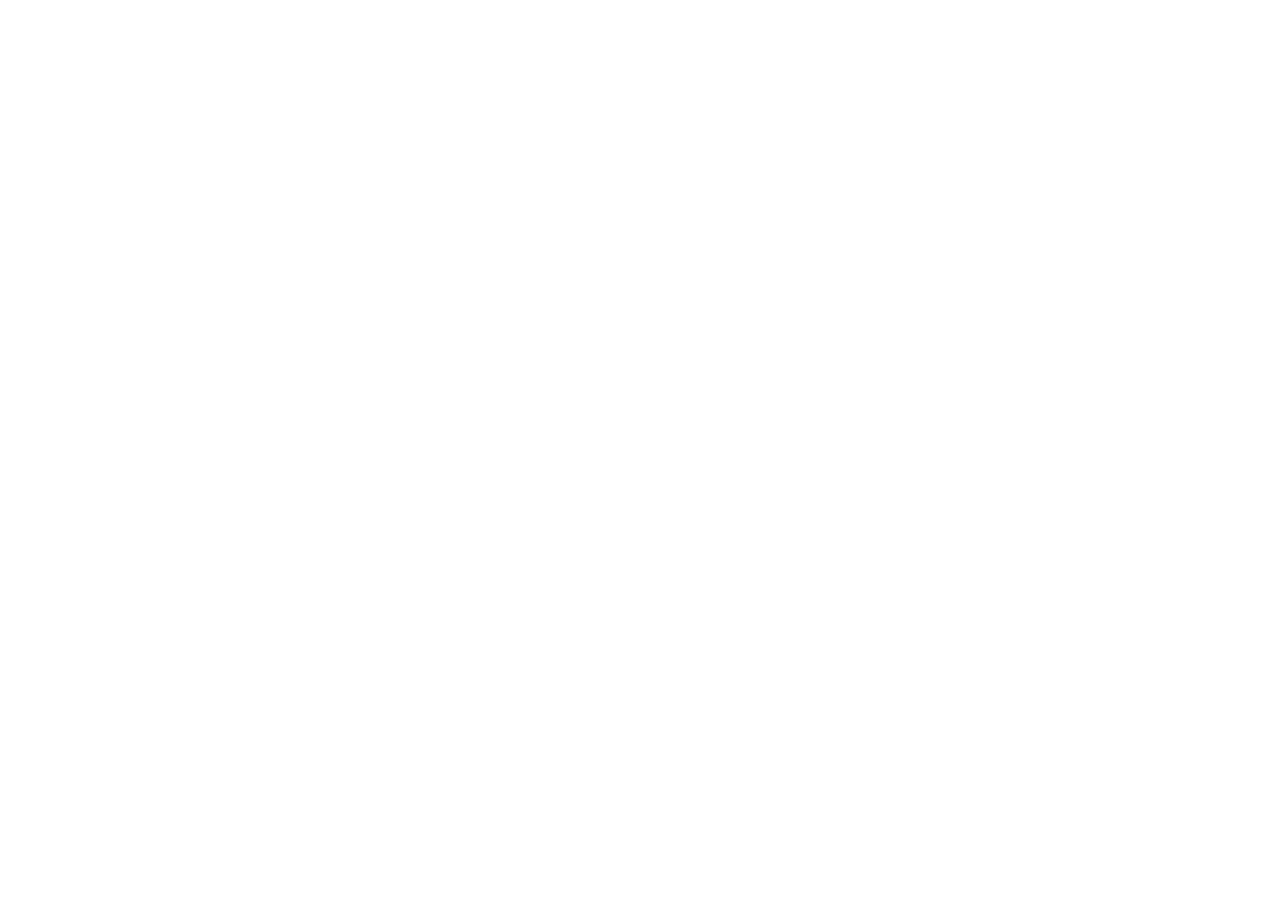
==== alla.html @ 4b087602 "Create alla.html" ====
<!DOCTYPE html>
<html lang="en">
  <head>
    <meta charset="UTF-8" />
    <meta http-equiv="X-UA-Compatible" content="IE=edge" />
    <meta name="viewport" content="width=device-width, initial-scale=1.0" />
    <title>Document</title>
  </head>
  <body></body>
</html>
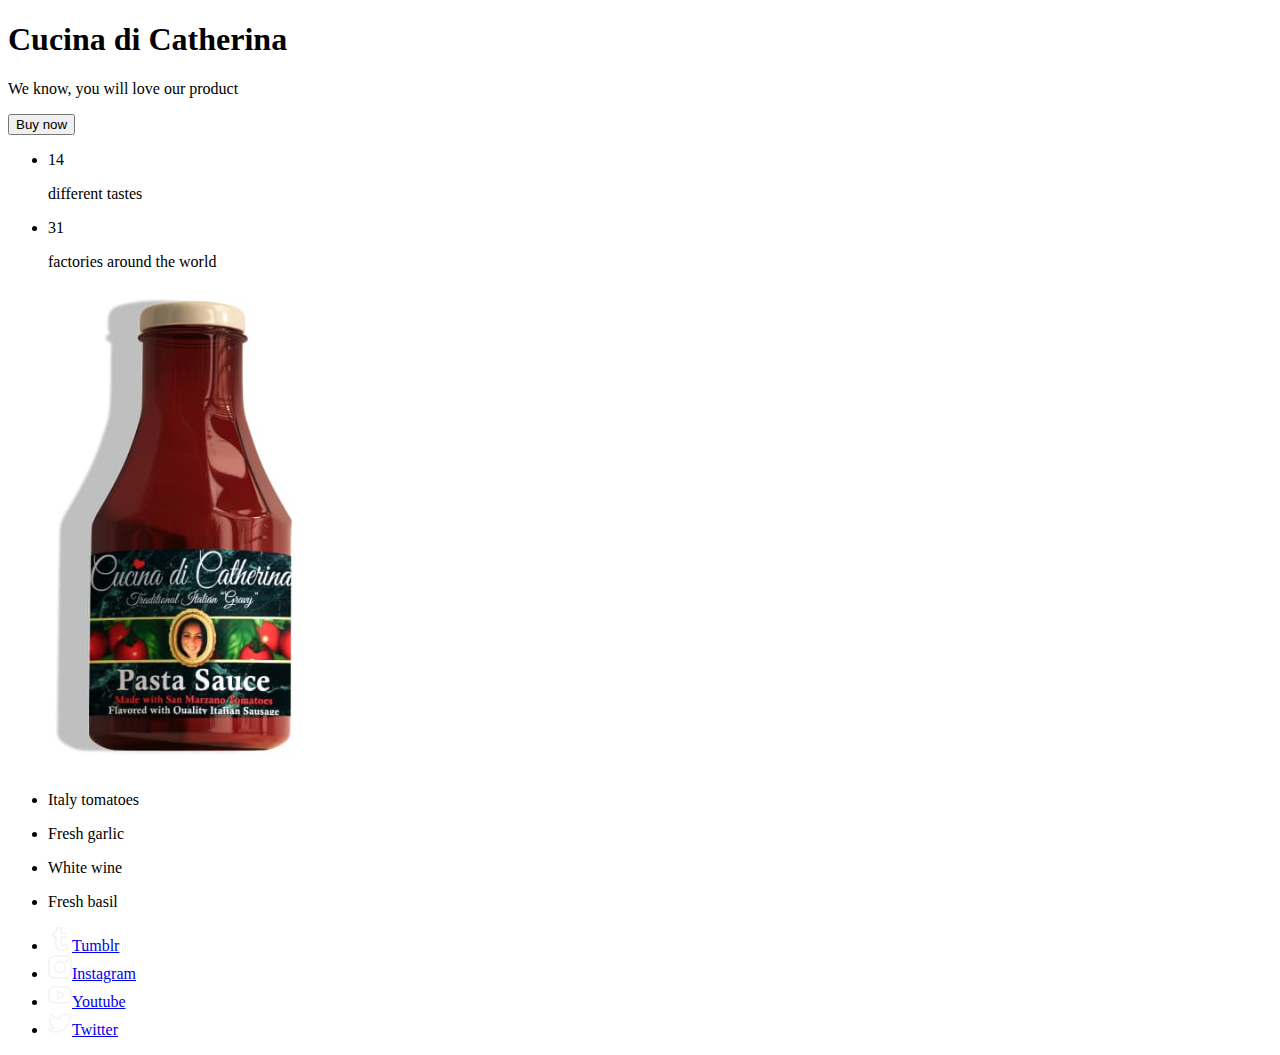
==== commit 6aabfdf6: "Merge pull request #5 from yevlampiieva/alla" ====
--- a/alla.html
+++ b/alla.html
@@ -6,5 +6,66 @@
     <meta name="viewport" content="width=device-width, initial-scale=1.0" />
     <title>Document</title>
   </head>
-  <body></body>
+  <body>
+    <header></header>
+    <main>
+        <!-- Hero -->
+      <section>
+        <h1>Cucina di Catherina</h1>
+        <p>We know, you will love our product</p>
+        <button type="button">Buy now</button>
+        <ul>
+          <li>
+            <p>14</p>
+            <p>different tastes</p>
+          </li>
+          <li>
+            <p>31</p>
+            <p>factories around the world</p>
+          </li>
+        </ul>
+        <img src="./images/ketchup-l-05.jpg" alt="ketchup" width="305" />
+        <ul>
+          <li>
+            <p>Italy tomatoes</p>
+          </li>
+          <li>
+            <p>Fresh garlic</p>
+          </li>
+          <li>
+            <p>White wine</p>
+          </li>
+          <li>
+            <p>Fresh basil</p>
+          </li>
+        </ul>
+        <ul>
+          <li>
+            <a href="#" target="_blank" rel="noopener noreferrer nofollow">
+              <img src="./images/simple-line-icons_social-tumblr.svg" alt="tumblr page" />Tumblr
+            </a>
+          </li>
+          <li>
+            <a href="#" target="_blank" rel="noopener noreferrer nofollow">
+              <img
+                src="./images/simple-line-icons_social-instagram.svg"
+                alt="instagram page"
+              />Instagram
+            </a>
+          </li>
+          <li>
+            <a href="#" target="_blank" rel="noopener noreferrer nofollow">
+              <img src="./images/simple-line-icons_social-youtube.svg" alt="youtube page" />Youtube
+            </a>
+          </li>
+          <li>
+            <a href="#" target="_blank" rel="noopener noreferrer nofollow">
+              <img src="./images/simple-line-icons_social-twitter.svg" alt="twitter page" />Twitter
+            </a>
+          </li>
+        </ul>
+      </section>
+    </main>
+    <footer></footer>
+  </body>
 </html>
